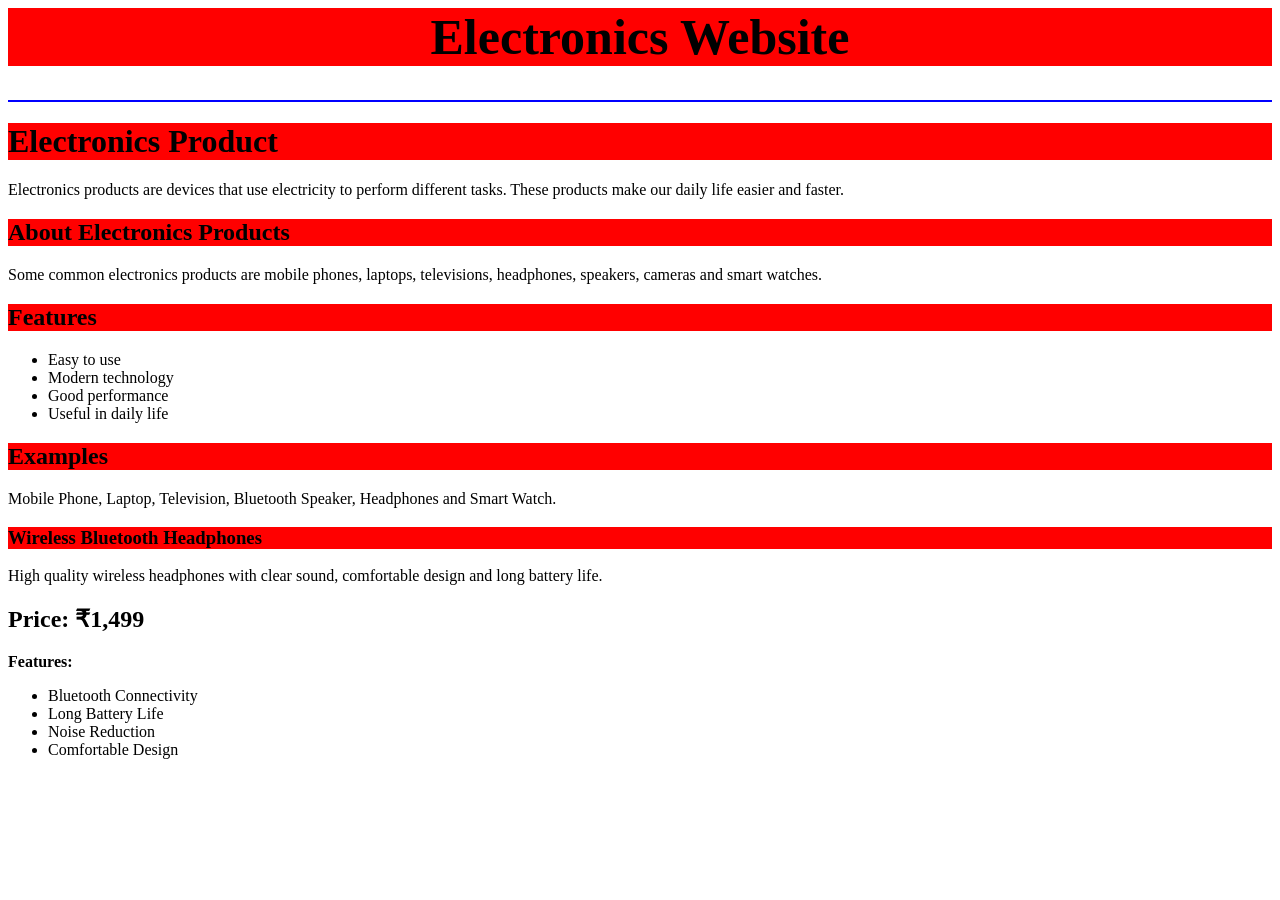
==== index.html @ 637f81a7 "add all files" ====
<html>
<head>
    <title>Document</title>
</head>
<body>
   <h1  style="background-color: red; font-size: 50px;"><center>
    Electronics Website
   </h1> </center>
   <hr color="blue">

   <h1 style="background-color: red;">
    Electronics Product
   </h1>
    <p>
        Electronics products are devices that use electricity to perform
        different tasks. These products make our daily life easier and faster.
    </p>

    <h2 style="background-color: red;">About Electronics Products</h2>

    <p>
        Some common electronics products are mobile phones, laptops,
        televisions, headphones, speakers, cameras and smart watches.
    </p>

    <h2 style="background-color: red;">Features</h2>

    <ul>
        <li>Easy to use</li>
        <li>Modern technology</li>
        <li>Good performance</li>
        <li>Useful in daily life</li>
    </ul>

    <h2 style="background-color: red;">Examples</h2>

    <p>
        Mobile Phone, Laptop, Television, Bluetooth Speaker,
        Headphones and Smart Watch.
    </p>

     <h3 style="background-color: red;">Wireless Bluetooth Headphones</h3>

    <p>
        High quality wireless headphones with clear sound,
        comfortable design and long battery life.
    </p>

    <h2>Price: ₹1,499</h2>

    <p><b>Features:</b></p>

    <ul>
        <li>Bluetooth Connectivity</li>
        <li>Long Battery Life</li>
        <li>Noise Reduction</li>
        <li>Comfortable Design</li>
    </ul>



</body>
</html>
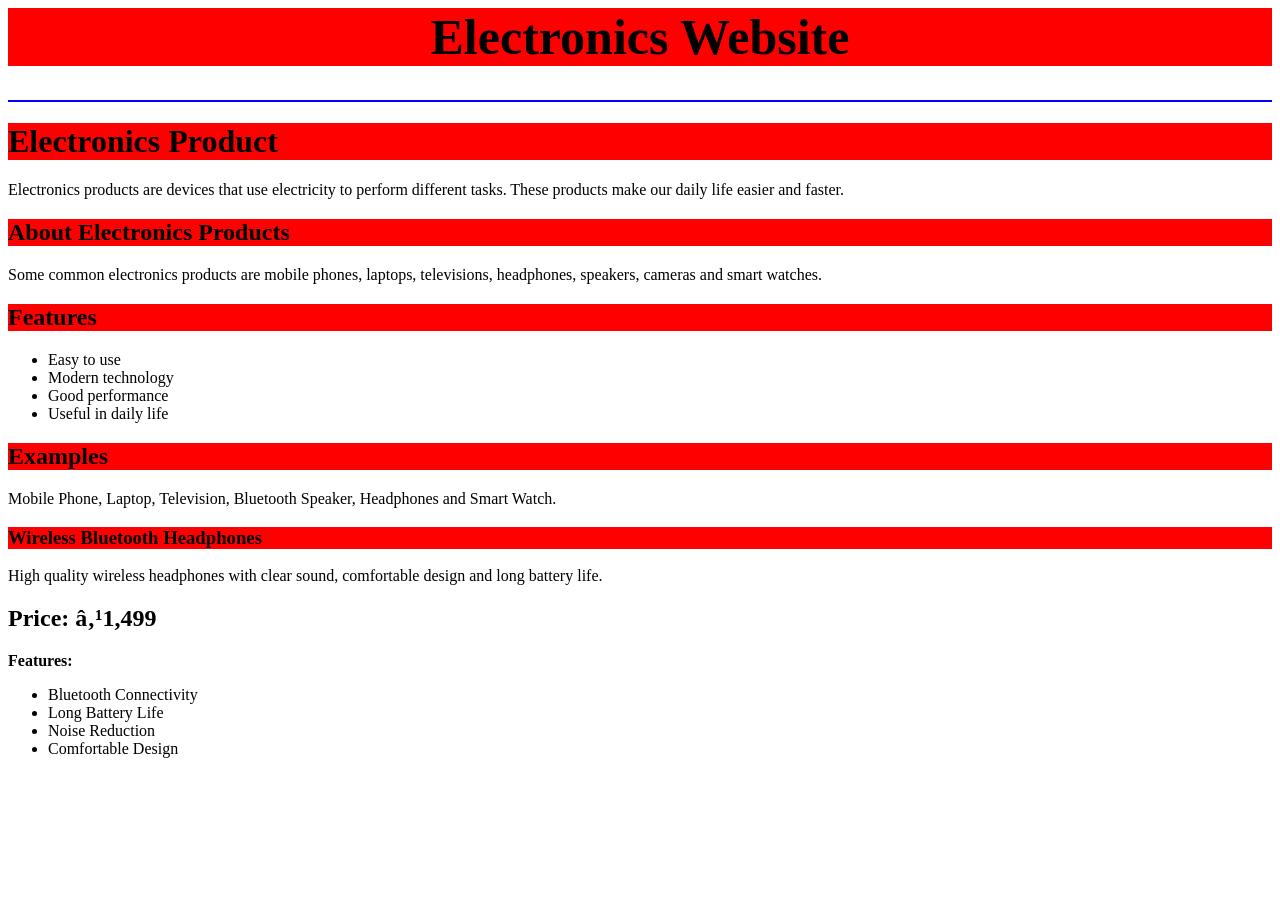
==== commit c94986fe: "Refactor index.html and implement arithmetic functions Updated HTML structure and added arithmetic f" ====
--- a/index.html
+++ b/index.html
@@ -1,3 +1,49 @@
+<!-- <!DOCTYPE html>
+<html lang="en">
+<head>
+    <meta charset="UTF-8">
+    <meta name="viewport" content="width=device-width, initial-scale=1.0">
+    <title>Document</title>
+</head>
+<body>
+     <h1 id="num1">22</h1>
+     <h2 id="num2">55</h2>
+     <h1 id="res"> </h1>
+     <button onclick="add()">Adding</button>
+     <button onclick="sub()">Subtract</button>
+     <button onclick="mul()">Multiply</button>
+     <button onclick="div()">Divide</button>
+     <script src="loop.js">
+        var num1 = document.getElementById("num1")
+var num2 = document.getElementById("num2")
+var res = document.getElementById("res")
+
+function add(){
+    // let result = num1 + num2
+ let result = Number(num1.innerHTML) + Number(num2.innerHTML);
+    res.innerHTML = "Result: " + result
+}
+function sub(){
+    // let result = num1 - num2
+ let result = Number(num1.innerHTML) - Number(num2.innerHTML);
+    res.innerHTML = "Result: " + result
+}
+function mul(){
+    // let result = num1 * num2
+ let result = Number(num1.innerHTML) * Number(num2.innerHTML);
+    res.innerHTML = "Result: " + result
+}
+function div(){
+    // let result = num1 / num2
+ let result = Number(num1.innerHTML) / Number(num2.innerHTML);
+    res.innerHTML = "Result: " + result
+
+}
+
+     </script>
+</body>
+</html>
+-->
 <html>
 <head>
     <title>Document</title>
@@ -60,4 +106,4 @@
 
 
 </body>
-</html>+</html>
